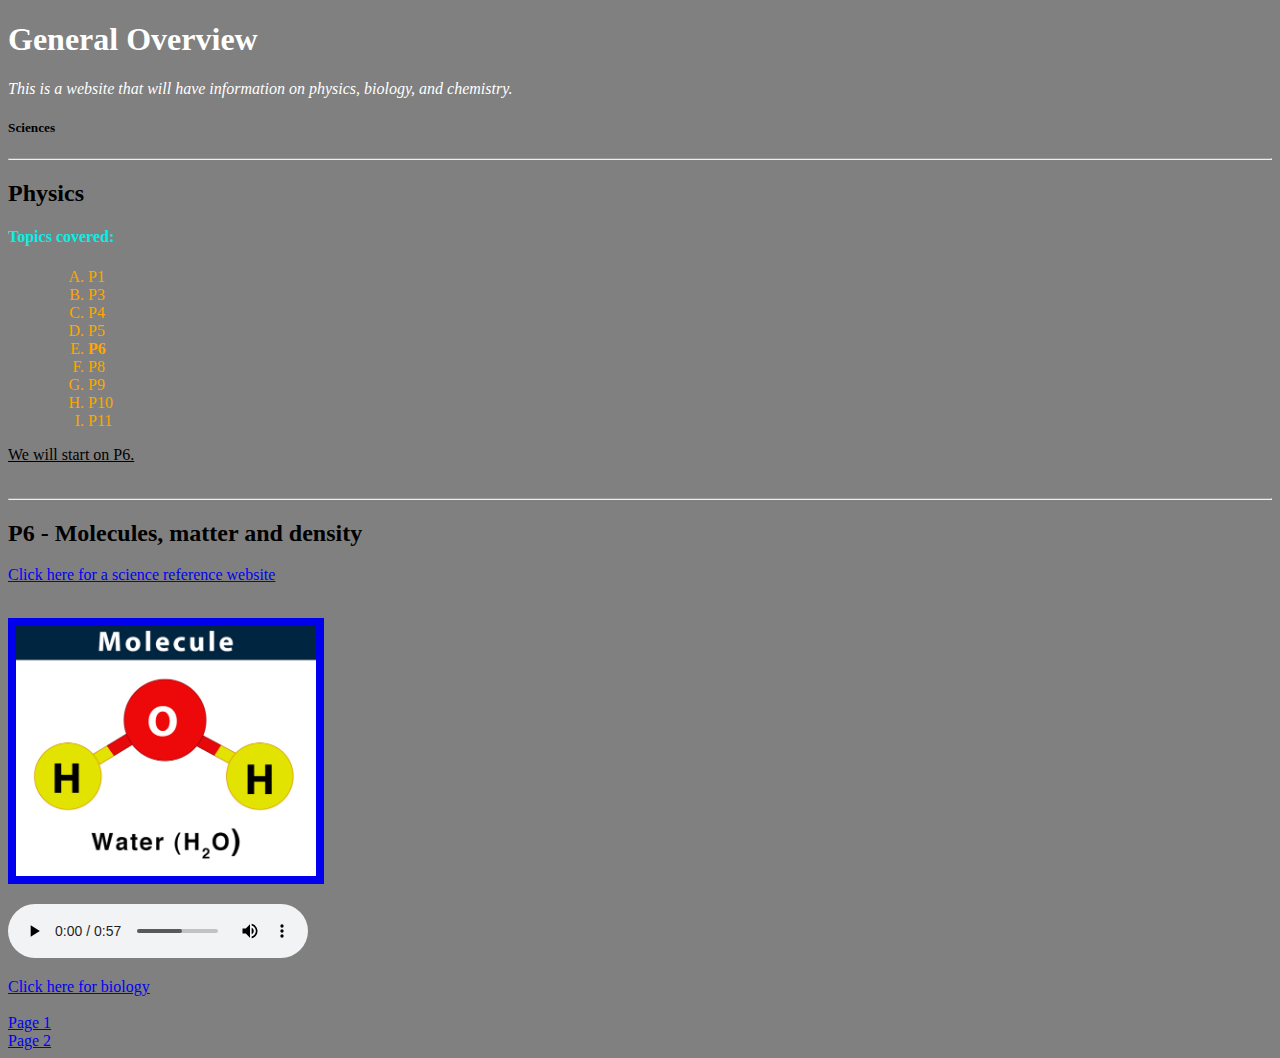
==== index.html @ be12dbf3 "Update index.html" ====
<!DOCTYPE html>
<html>
<head>
<title>Science Revision</title>
</head>
<body style="background-color:gray;">
  
<div style="color:white;">
  <h1>General Overview</h1>
  <i>This is a website that will have information on physics, biology, and chemistry.<br></i>
</div>

<h5 style="color:black;">Sciences</h5>




<hr>

<h2>Physics</h2>

 <h4 style="color:rgb(5, 240, 232);">Topics covered:</h4>
<ul>
  <ol type="A" style= "color: orange;">
    <li>P1</li>
    <li>P3</li>
    <li>P4</li>
    <li>P5</li>
    <li><b>P6</b></li>
    <li>P8</li>
    <li>P9</li>
    <li>P10</li>
    <li>P11</li>
  </ol>
</ul>
  
  <p><u>We will start on P6.</u><br><br></p>
<hr>



      
<h2><b>P6 - Molecules, matter and density</b></h2>

<p><a href="https://www.kerboodle.com" target = "_blank">Click here for a science reference website</a></p>

  <br>
  <a href="https://en.wikipedia.org/wiki/Molecule" target="_blank">
     <img src="Molecule.png" title="Molecules and matter" alt="An image of a water molecule" height="250" width="300" border="8" > </a>
     
  <p><audio controls autoplay src="Study.music.mp3">Here is some study music, to assist with your studying. It's pretty crappy but it's royalty free!</audio></p>

<a href="Biology.html">Click here for biology</a>
<br><br>

  <div style="color:white;">
    <a href="index.html">Page 1</a><br>
    <a href="Biology.html">Page 2</a>
  </div>




























</body>

</html>
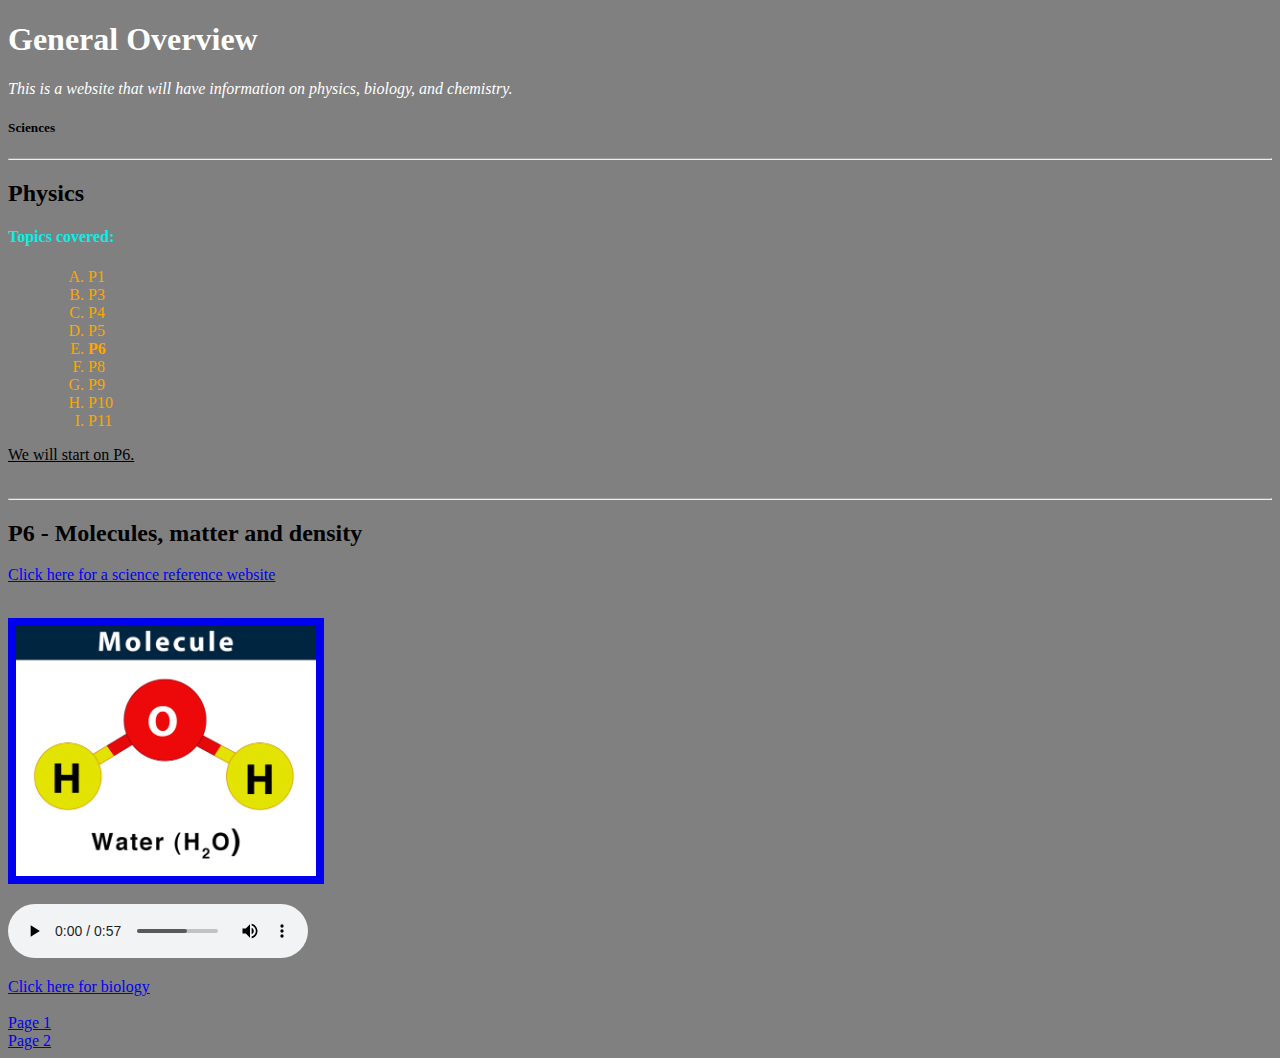
==== commit 5dbaf645: "Add files via upload" ====
--- a/index.html
+++ b/index.html
@@ -48,7 +48,7 @@
   <a href="https://en.wikipedia.org/wiki/Molecule" target="_blank">
      <img src="Molecule.png" title="Molecules and matter" alt="An image of a water molecule" height="250" width="300" border="8" > </a>
      
-  <p><audio controls autoplay src="Study.music.mp3">Here is some study music, to assist with your studying. It's pretty crappy but it's royalty free!</audio></p>
+  <p><audio controls autoplay src="Study.music.mp3" auto>Here is some study music, to assist with your studying. It's pretty crappy but it's royalty free!</audio></p>
 
 <a href="Biology.html">Click here for biology</a>
 <br><br>
@@ -87,4 +87,4 @@
 
 </body>
 
-</html>
+</html>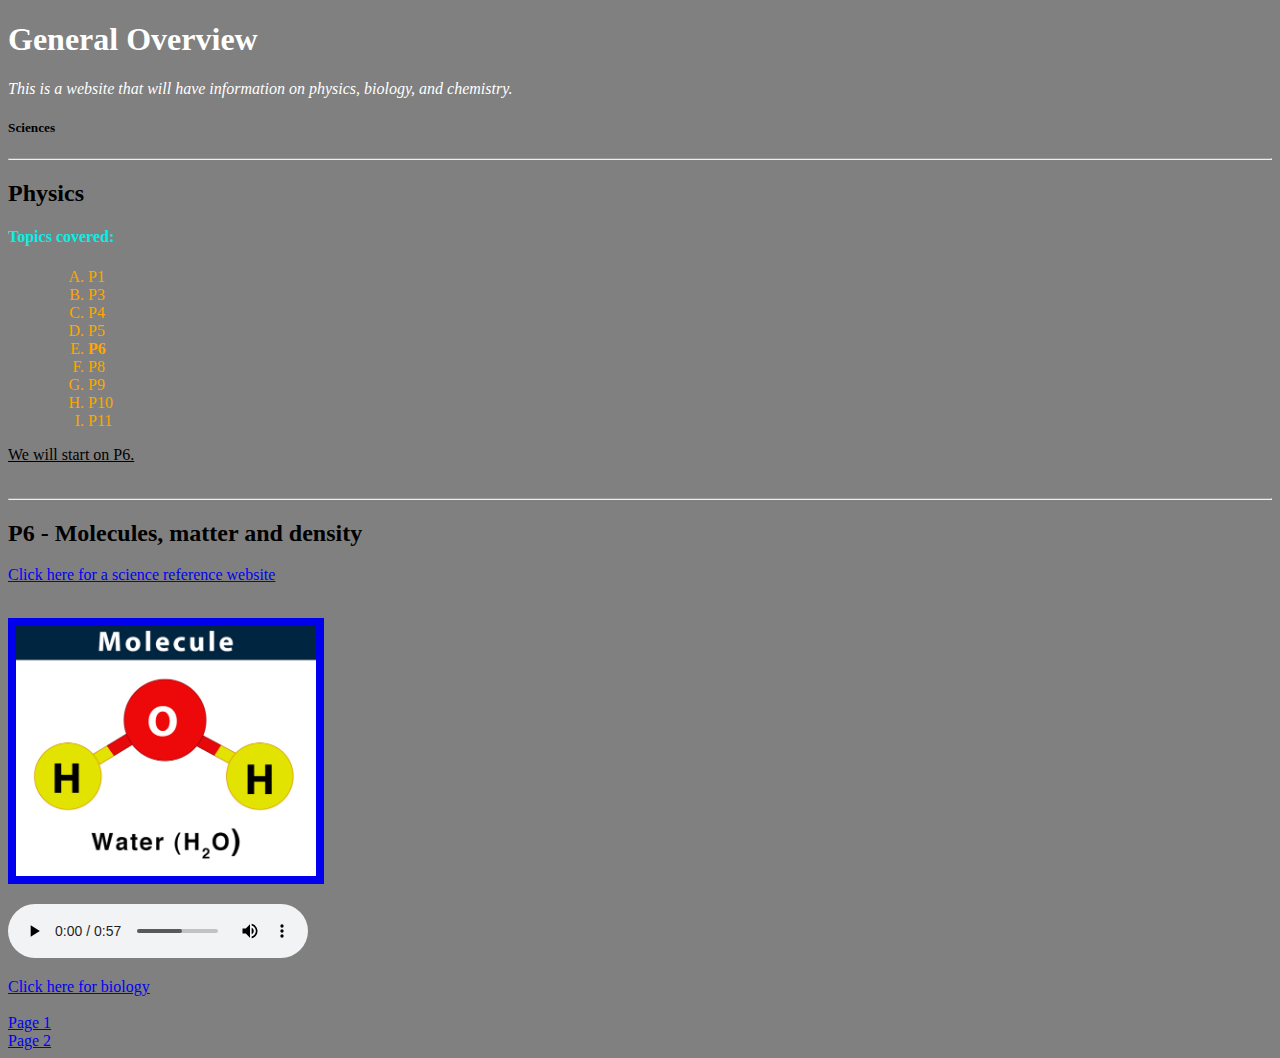
==== commit 9923ecb9: "Update index.html" ====
--- a/index.html
+++ b/index.html
@@ -48,7 +48,7 @@
   <a href="https://en.wikipedia.org/wiki/Molecule" target="_blank">
      <img src="Molecule.png" title="Molecules and matter" alt="An image of a water molecule" height="250" width="300" border="8" > </a>
      
-  <p><audio controls autoplay src="Study.music.mp3" auto>Here is some study music, to assist with your studying. It's pretty crappy but it's royalty free!</audio></p>
+  <p><audio controls loop src="Study.music.mp3" auto>Here is some study music, to assist with your studying. It's pretty crappy but it's royalty free!</audio></p>
 
 <a href="Biology.html">Click here for biology</a>
 <br><br>
@@ -87,4 +87,4 @@
 
 </body>
 
-</html>+</html>
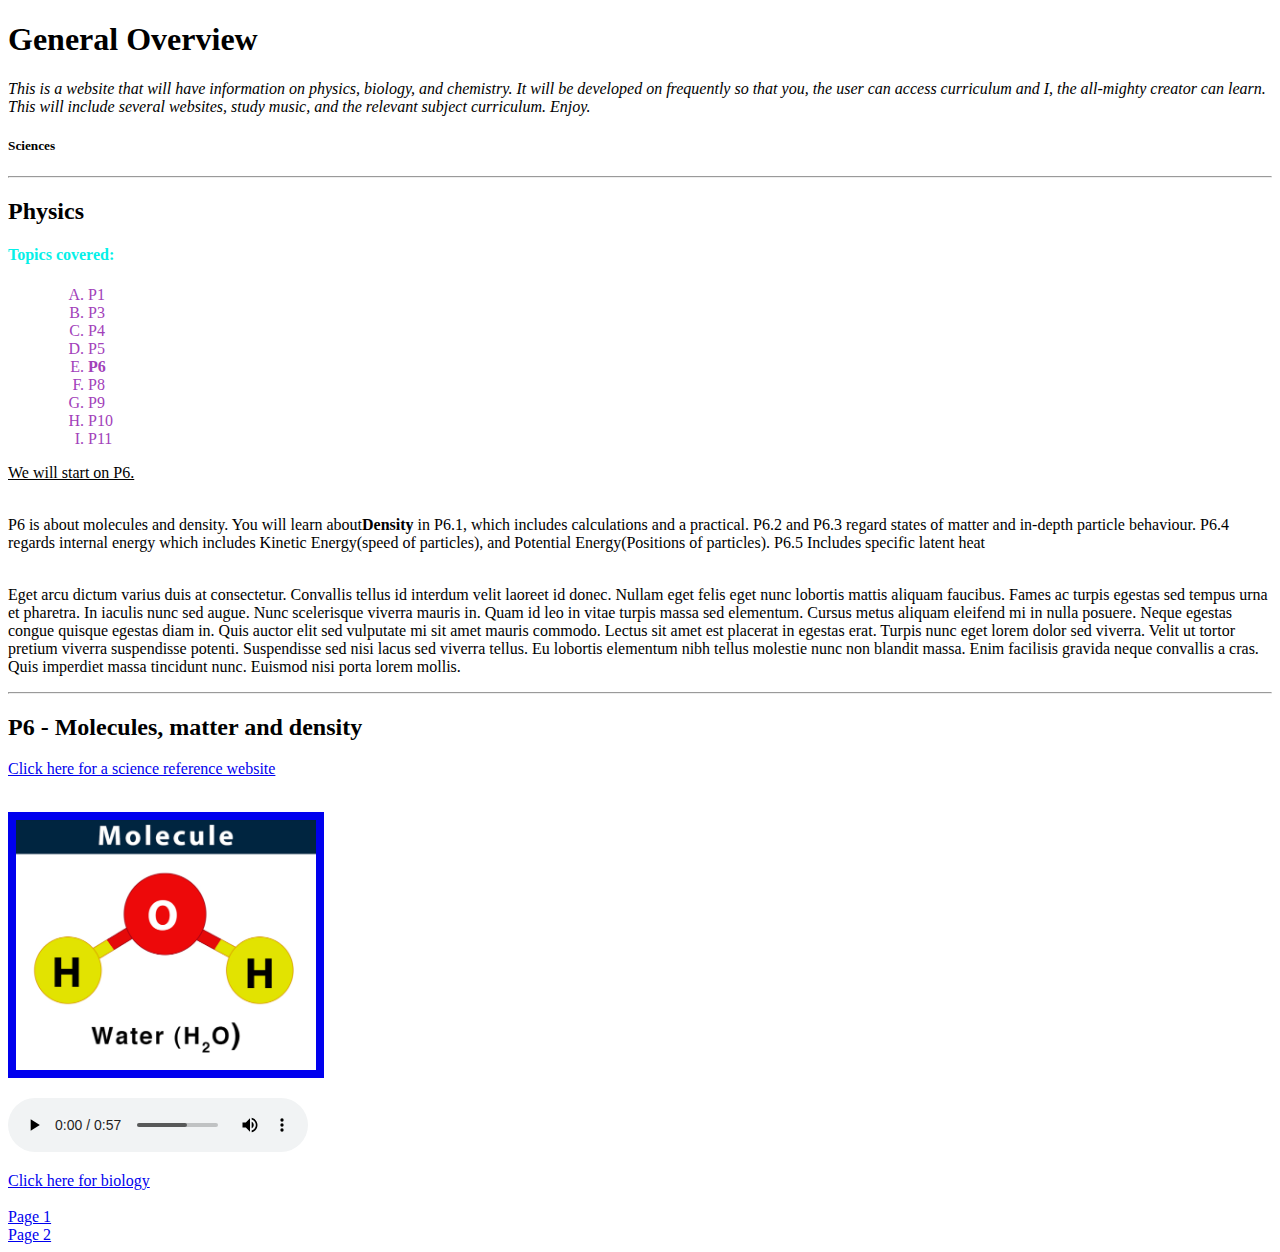
==== commit df36c2be: "Update index.html" ====
--- a/index.html
+++ b/index.html
@@ -2,12 +2,15 @@
 <html>
 <head>
 <title>Science Revision</title>
+
+<link rel="stylesheet" href="style.css">
+
 </head>
-<body style="background-color:gray;">
+<body>
   
-<div style="color:white;">
+<div class="overview">
   <h1>General Overview</h1>
-  <i>This is a website that will have information on physics, biology, and chemistry.<br></i>
+  <i>This is a website that will have information on physics, biology, and chemistry. It will be developed on frequently so that you, the user can access curriculum and I, the all-mighty creator can learn. This will include several websites, study music, and the relevant subject curriculum. Enjoy.<br></i>
 </div>
 
 <h5 style="color:black;">Sciences</h5>
@@ -21,7 +24,7 @@
 
  <h4 style="color:rgb(5, 240, 232);">Topics covered:</h4>
 <ul>
-  <ol type="A" style= "color: orange;">
+  <ol type="A" style= "color: #a241ba;">
     <li>P1</li>
     <li>P3</li>
     <li>P4</li>
@@ -34,7 +37,14 @@
   </ol>
 </ul>
   
-  <p><u>We will start on P6.</u><br><br></p>
+  <p class="intro"><u>We will start on P6.</u><br><br></p>
+  
+  <p class="p6">P6 is about molecules and density. You will learn about<b>Density</b> in P6.1, which includes calculations and a practical. P6.2 and P6.3 regard states of matter and in-depth particle behaviour. P6.4 regards internal energy which includes Kinetic Energy(speed of particles), and Potential Energy(Positions of particles). P6.5 Includes specific latent heat  <br><br></p>
+    
+    
+  <p class="p6b"> Eget arcu dictum varius duis at consectetur. Convallis tellus id interdum velit laoreet id donec. Nullam eget felis eget nunc lobortis mattis aliquam faucibus. Fames ac turpis egestas sed tempus urna et pharetra. In iaculis nunc sed augue. Nunc scelerisque viverra mauris in. Quam id leo in vitae turpis massa sed elementum. Cursus metus aliquam eleifend mi in nulla posuere. Neque egestas congue quisque egestas diam in. Quis auctor elit sed vulputate mi sit amet mauris commodo. Lectus sit amet est placerat in egestas erat. Turpis nunc eget lorem dolor sed viverra. Velit ut tortor pretium viverra suspendisse potenti. Suspendisse sed nisi lacus sed viverra tellus. Eu lobortis elementum nibh tellus molestie nunc non blandit massa. Enim facilisis gravida neque convallis a cras. Quis imperdiet massa tincidunt nunc. Euismod nisi porta lorem mollis.</p>
+  
+  
 <hr>
 
 
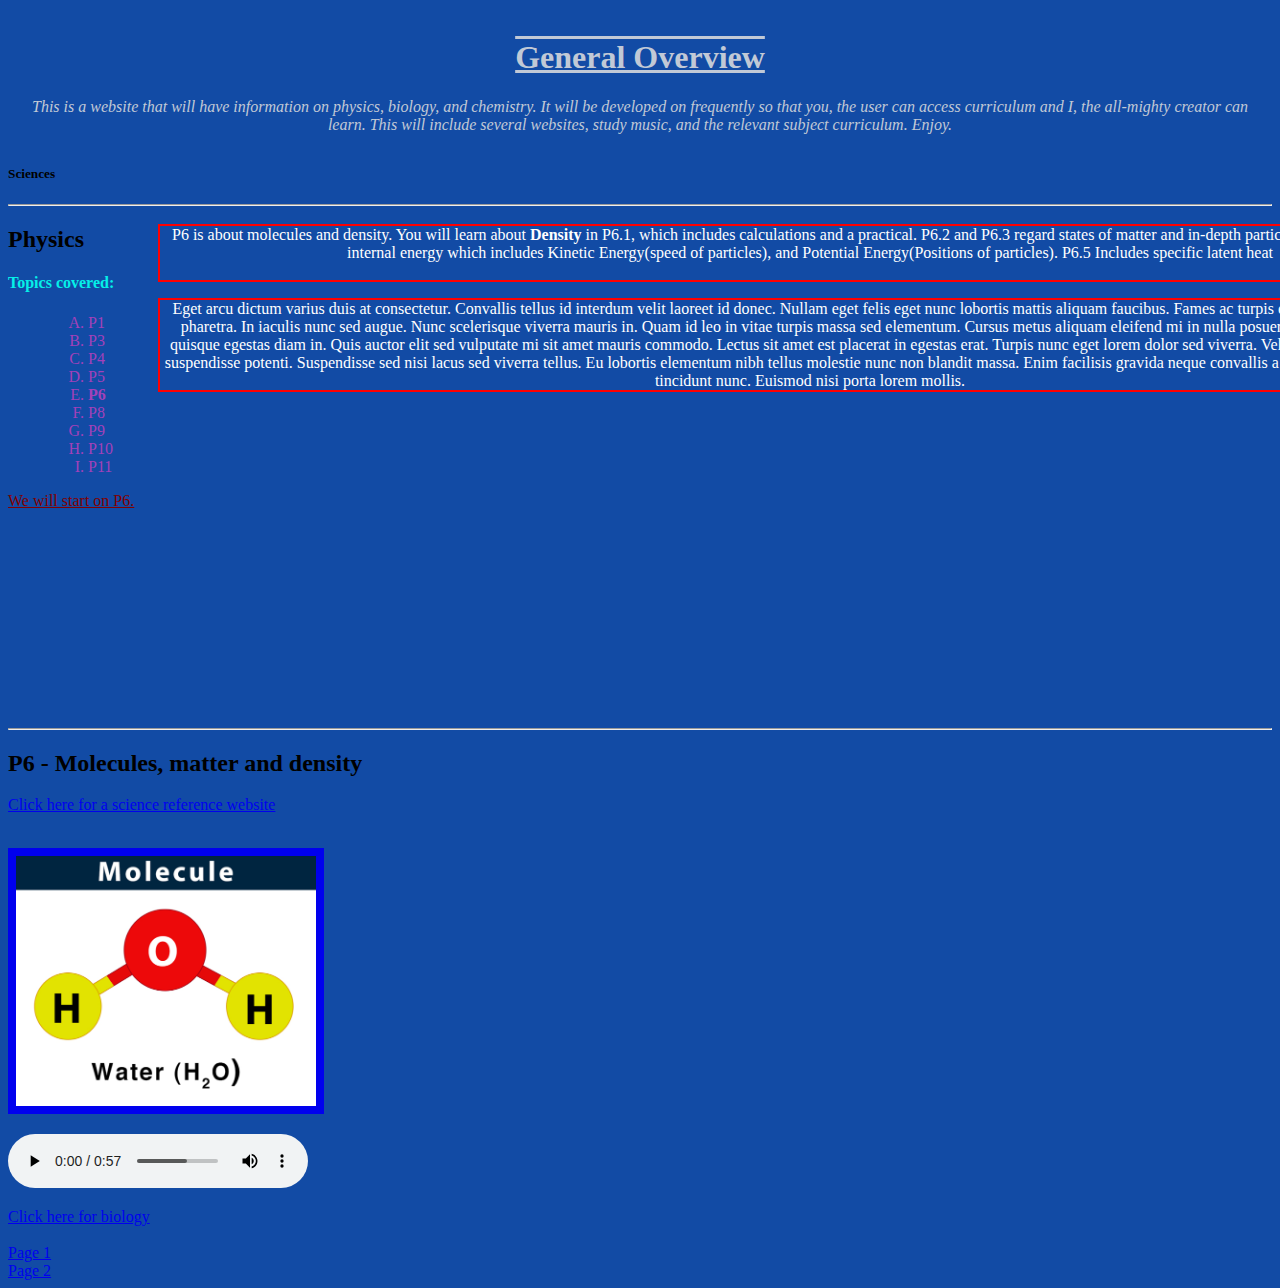
==== commit df6c30a2: "Update index.html" ====
--- a/index.html
+++ b/index.html
@@ -39,7 +39,7 @@
   
   <p class="intro"><u>We will start on P6.</u><br><br></p>
   
-  <p class="p6">P6 is about molecules and density. You will learn about<b>Density</b> in P6.1, which includes calculations and a practical. P6.2 and P6.3 regard states of matter and in-depth particle behaviour. P6.4 regards internal energy which includes Kinetic Energy(speed of particles), and Potential Energy(Positions of particles). P6.5 Includes specific latent heat  <br><br></p>
+  <p class="p6">P6 is about molecules and density. You will learn about<b> Density</b> in P6.1, which includes calculations and a practical. P6.2 and P6.3 regard states of matter and in-depth particle behaviour. P6.4 regards internal energy which includes Kinetic Energy(speed of particles), and Potential Energy(Positions of particles). P6.5 Includes specific latent heat  <br><br></p>
     
     
   <p class="p6b"> Eget arcu dictum varius duis at consectetur. Convallis tellus id interdum velit laoreet id donec. Nullam eget felis eget nunc lobortis mattis aliquam faucibus. Fames ac turpis egestas sed tempus urna et pharetra. In iaculis nunc sed augue. Nunc scelerisque viverra mauris in. Quam id leo in vitae turpis massa sed elementum. Cursus metus aliquam eleifend mi in nulla posuere. Neque egestas congue quisque egestas diam in. Quis auctor elit sed vulputate mi sit amet mauris commodo. Lectus sit amet est placerat in egestas erat. Turpis nunc eget lorem dolor sed viverra. Velit ut tortor pretium viverra suspendisse potenti. Suspendisse sed nisi lacus sed viverra tellus. Eu lobortis elementum nibh tellus molestie nunc non blandit massa. Enim facilisis gravida neque convallis a cras. Quis imperdiet massa tincidunt nunc. Euismod nisi porta lorem mollis.</p>
--- a/style.css
+++ b/style.css
@@ -0,0 +1,53 @@
+
+
+
+body{background-color:#124ba5;}
+
+.overview {
+  color: #c1c9d6;
+  text-align: center;
+  padding: 10px 12px;
+  text-decoration:none;
+}
+h1{
+  text-decoration:overline underline;
+}
+.intro{
+  color:maroon;
+}
+.p6{
+  text-align:justify;
+  font-size:16px;
+  text-align:right;
+  text-align:center;
+  
+  
+  position:relative;
+  left:150px;
+  bottom:320px;
+  border:2px solid red;
+  
+  color:white;
+  word-wrap: break-word;
+   width: 1300px;
+
+  
+}
+.p6b{  text-align:justify;
+  font-size:16px;
+  text-align:right;
+  text-align:center;
+  
+  
+  position:relative;
+  left:150px;
+  bottom:320px;
+  border:2px solid red;
+  
+  color:white;
+  word-wrap: break-word;
+   width: 1300px;
+
+ 
+}
+  
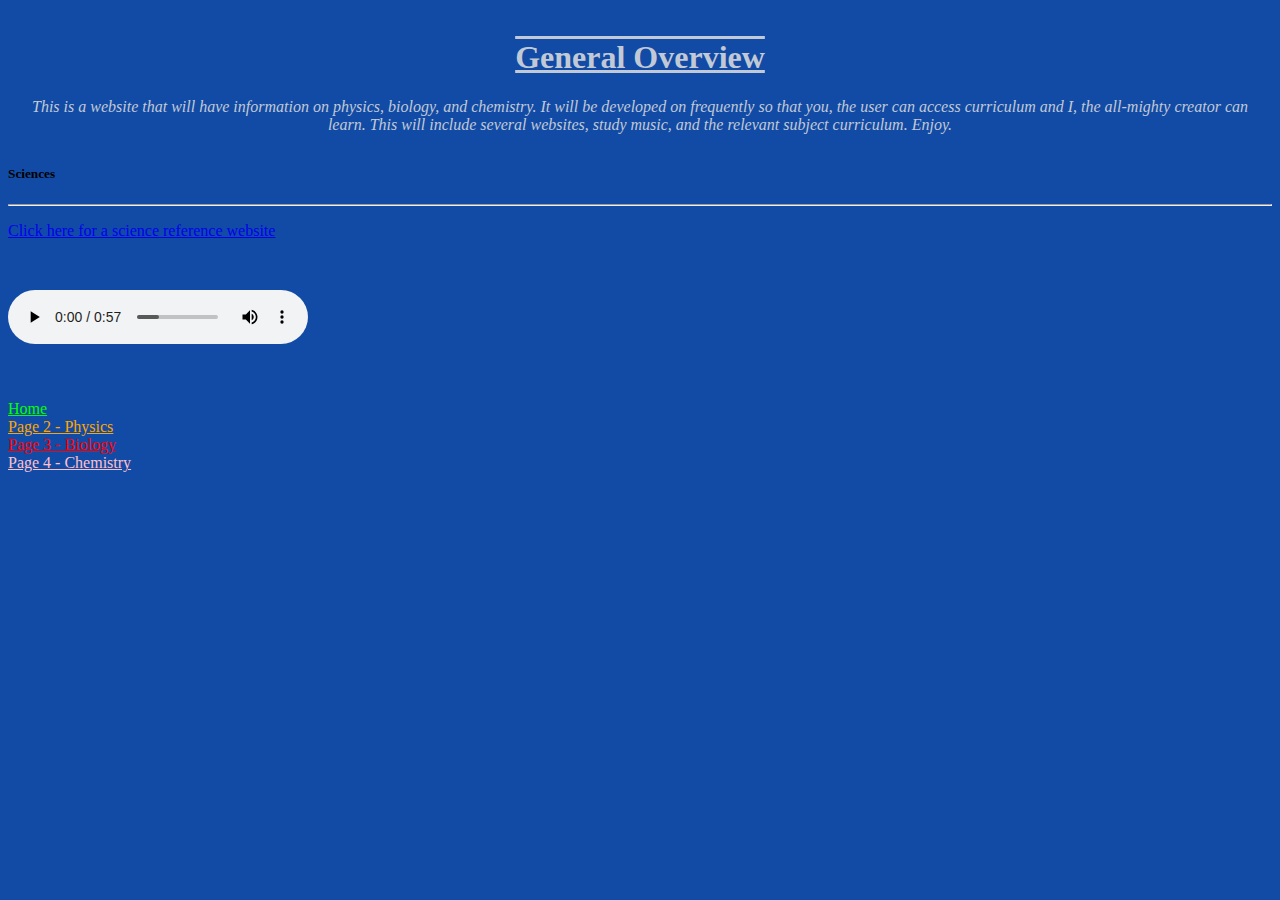
==== commit 3a9501c7: "Update index.html" ====
--- a/index.html
+++ b/index.html
@@ -20,53 +20,24 @@
 
 <hr>
 
-<h2>Physics</h2>
 
- <h4 style="color:rgb(5, 240, 232);">Topics covered:</h4>
-<ul>
-  <ol type="A" style= "color: #a241ba;">
-    <li>P1</li>
-    <li>P3</li>
-    <li>P4</li>
-    <li>P5</li>
-    <li><b>P6</b></li>
-    <li>P8</li>
-    <li>P9</li>
-    <li>P10</li>
-    <li>P11</li>
-  </ol>
-</ul>
-  
-  <p class="intro"><u>We will start on P6.</u><br><br></p>
-  
-  <p class="p6">P6 is about molecules and density. You will learn about<b> Density</b> in P6.1, which includes calculations and a practical. P6.2 and P6.3 regard states of matter and in-depth particle behaviour. P6.4 regards internal energy which includes Kinetic Energy(speed of particles), and Potential Energy(Positions of particles). P6.5 Includes specific latent heat  <br><br></p>
-    
-    
-  <p class="p6b"> Eget arcu dictum varius duis at consectetur. Convallis tellus id interdum velit laoreet id donec. Nullam eget felis eget nunc lobortis mattis aliquam faucibus. Fames ac turpis egestas sed tempus urna et pharetra. In iaculis nunc sed augue. Nunc scelerisque viverra mauris in. Quam id leo in vitae turpis massa sed elementum. Cursus metus aliquam eleifend mi in nulla posuere. Neque egestas congue quisque egestas diam in. Quis auctor elit sed vulputate mi sit amet mauris commodo. Lectus sit amet est placerat in egestas erat. Turpis nunc eget lorem dolor sed viverra. Velit ut tortor pretium viverra suspendisse potenti. Suspendisse sed nisi lacus sed viverra tellus. Eu lobortis elementum nibh tellus molestie nunc non blandit massa. Enim facilisis gravida neque convallis a cras. Quis imperdiet massa tincidunt nunc. Euismod nisi porta lorem mollis.</p>
-  
-  
-<hr>
-
-
-
-      
-<h2><b>P6 - Molecules, matter and density</b></h2>
 
 <p><a href="https://www.kerboodle.com" target = "_blank">Click here for a science reference website</a></p>
 
   <br>
-  <a href="https://en.wikipedia.org/wiki/Molecule" target="_blank">
-     <img src="Molecule.png" title="Molecules and matter" alt="An image of a water molecule" height="250" width="300" border="8" > </a>
+
      
   <p><audio controls loop src="Study.music.mp3" auto>Here is some study music, to assist with your studying. It's pretty crappy but it's royalty free!</audio></p>
 
-<a href="Biology.html">Click here for biology</a>
 <br><br>
 
-  <div style="color:white;">
-    <a href="index.html">Page 1</a><br>
-    <a href="Biology.html">Page 2</a>
+  <div style="color:white;" class="indexlinks">
+    <a href="index.html" style="color:lime;">Home</a><br>
+    <a href="physics.html" style="color:orange;">Page 2 - Physics</a><br>
+    <a href="Biology.html" style="color:red;">Page 3 - Biology</a><br>
+    <a href="chemistry.html" style="color:pink;">Page 4 - Chemistry</a><br>
   </div>
+
 
 
 
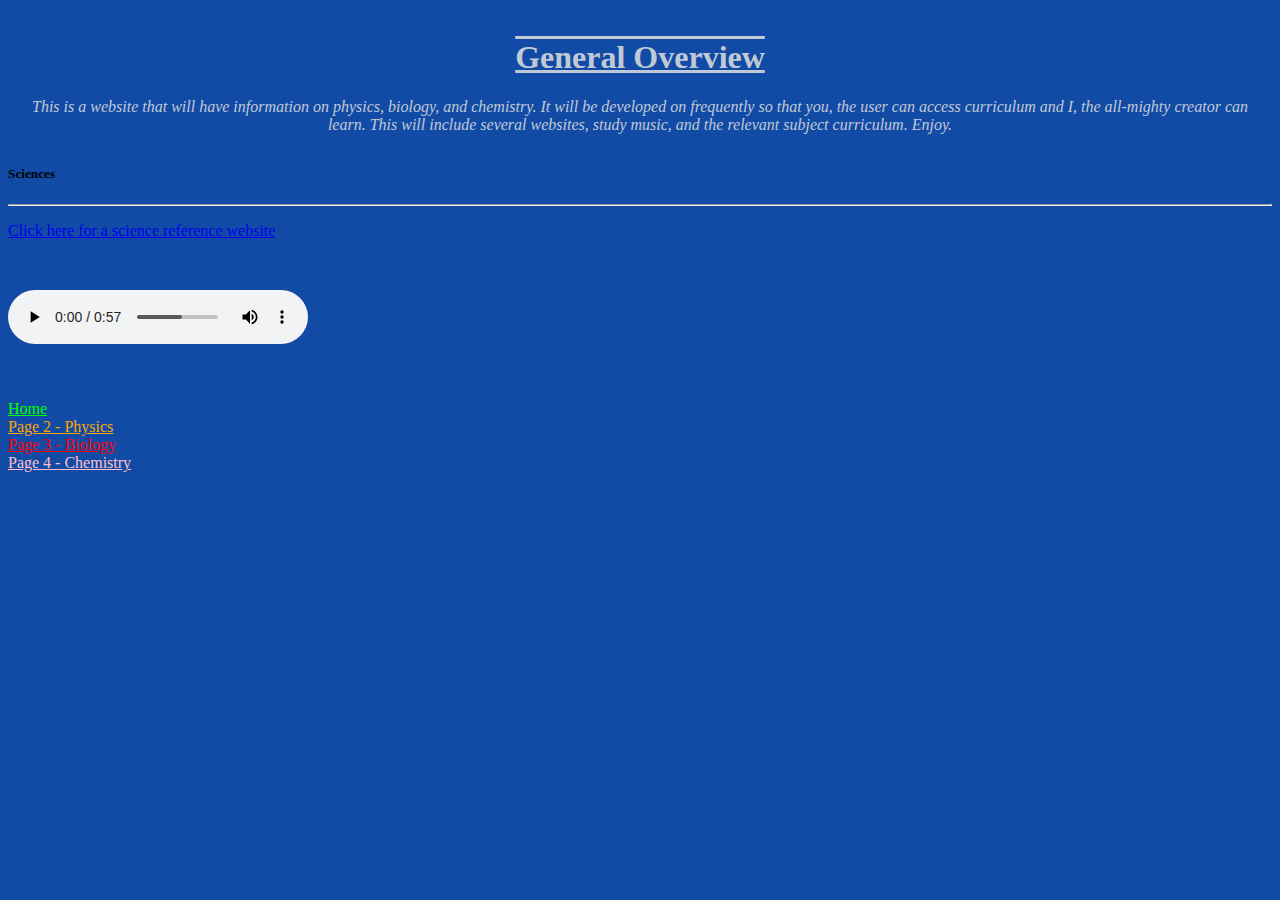
==== commit 2b42df3c: "Update index.html" ====
--- a/index.html
+++ b/index.html
@@ -4,6 +4,7 @@
 <title>Science Revision</title>
 
 <link rel="stylesheet" href="style.css">
+<meta name="viewport" content="width = device-width" initial-scale=1.0>
 
 </head>
 <body>
--- a/style.css
+++ b/style.css
@@ -24,8 +24,8 @@
   
   position:relative;
   left:150px;
-  bottom:320px;
-  border:2px solid red;
+  bottom:250px;
+  border:2px solid lime;
   
   color:white;
   word-wrap: break-word;
@@ -41,13 +41,65 @@
   
   position:relative;
   left:150px;
-  bottom:320px;
-  border:2px solid red;
+  bottom:250px;
+  border:2px solid lime;
+  
+  color:white;
+  word-wrap: break-word;
+  width: 1300px;
+}
+.phys{
+  text-decoration:overline underline;
+  color:pink;
+  text-align:center;
+  font-size:40px;
+}
+  
+.biolinks{
+  text-align:justify;
+  position:relative;
+  top:500px;
+  
+}
+
+.physlinks{
+  text-align:justify;
+  position:relative;
+  top:-120px;
+}
+
+.chembody{
+  background-color:#a8327d;
+}
+.mol{
+  position:relative;
+  left:30px;
+  top:20px;
+}
+.p6title{
+  text-align:center;
+  
+  position:relative;
+  bottom:370px;
+  text-decoration:overline underline;
+  font-size:30px;
+}
+
+.p1{
+  text-align:justify;
+  font-size:16px;
+  text-align:right;
+  text-align:center;
+  
+  
+  position:relative;
+  left:150px;
+  bottom:250px;
+  border:2px solid lime;
   
   color:white;
   word-wrap: break-word;
    width: 1300px;
 
- 
+  
 }
-  
